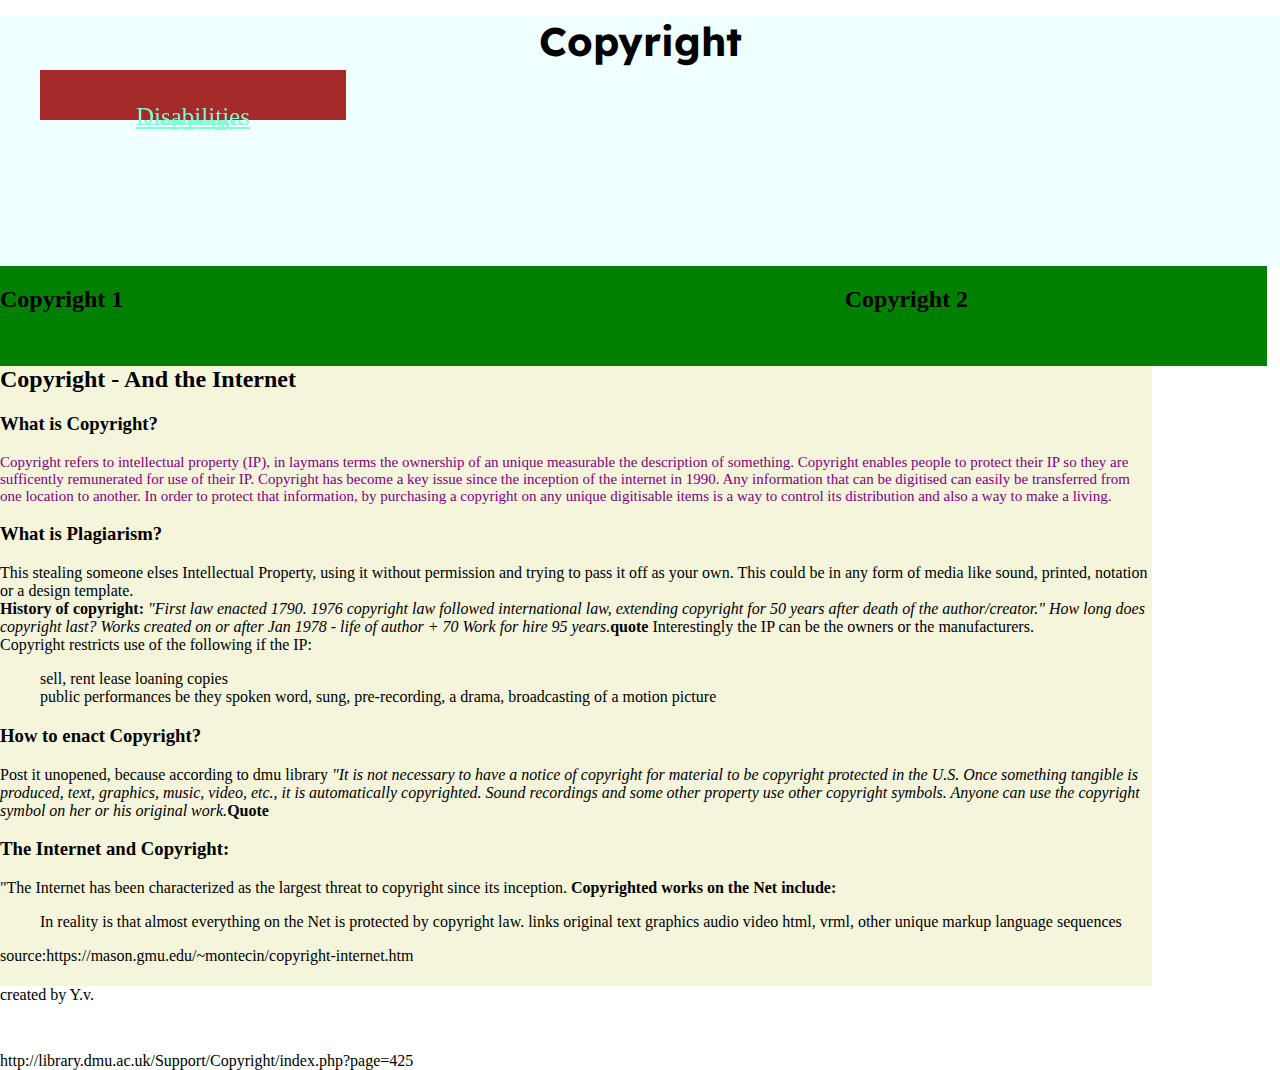
==== Copyright.html @ 74afb9fe "update" ====
<!DOCTYPE html>
<html lang="en">
<head>
    <meta charset="UTF-8">
    <meta name="viewport" content="width=device-width, initial-scale=1.0">
    <meta http-equiv="X-UA-Compatible" content="ie=edge">
    <title>Business Problems</title>
    <link rel="stylesheet" type="text/css" href="css/styles.css">
    <link href="https://fonts.googleapis.com/css?family=Lexend+Deca&display=swap" rel="stylesheet">

</head>
<body>
    <div class ='nav'>
        <ul>
            <li class = "navi"><a href="PurposeIT.html">Purpose</a></li>
            <li class = "navi"> <a href="Fail.html">Fail</a></li>
            <li class = "navi"><a href="GDPR.html">GDPR</a></li>
            <li class = "navi"><a href="Testing.html">Testing</a></li>
            <li class = "navi"><a href="Copyright.html">Copyright</a></li>
            <li class = "navi"><a href="Disabilities.html">Disabilities</a></li>
        </ul>
    </div>
    <div = class ="container">
                <div class = 'header'>
                    <h1>Copyright</h1>

                </div>
                <div class = "content">
                    <h2>Copyright 1</h2>
                </div>
                <div class="content">
                    <h2></h2>
                </div>
                <div class = "content">
                    <h2>Copyright 2</h2>
                </div>
                <div class="main">
                    <h2>Copyright - And the Internet</h2>
                    <h3>What is Copyright?</h3>  
                        
                        <p>Copyright refers to intellectual property (IP), in laymans terms the ownership of an unique measurable the description of something.  Copyright enables people to protect their IP so they are sufficently remunerated for use of their IP.
                        Copyright has become a key issue since the inception of the internet in 1990.  Any information that can be digitised can easily be transferred from one location to another. In order to protect that information, by purchasing a copyright on any unique digitisable items is a way to control its distribution and also  a way to make a living. 
                        <br>
                        <h3>What is Plagiarism? </h3> 
                        This stealing someone elses Intellectual Property, using it without permission and trying to pass it off as your own. This could be in any form of media like sound, printed, notation or a design template.
                        <br>
                        <b>History of copyright:</b>
                        
                        <i>"First law enacted 1790.
                        1976 copyright law followed international law, extending copyright for 50 years after death of the author/creator."
                        
                        How long does copyright last?
                        
                        Works created on or after Jan 1978 - life of author + 70
                        Work for hire 95 years.</i><b>quote</b>
                        Interestingly the IP can be the owners or the manufacturers.
                        <br>
                        Copyright restricts use of the following if the IP:
                        <ul>
                            <il>sell, </il>
                            <il>rent </il>
                            <il>lease</il> 
                            <il>loaning copies</il>
                        <ul></ul>
                            <il>public performances be </il>
                            <il>they spoken word,</il> 
                            <il>sung,</il> 
                            <il>pre-recording,</il> 
                            <il>a drama,</il> 
                            <il>broadcasting of a motion picture</il>
                             
                        </ul>
                        <H3>How to enact Copyright?</H3>
                        Post it unopened, because according to dmu library
                        <i>"It is not necessary to have a notice of copyright for material to be copyright protected in the U.S.  
                        Once something tangible is produced, text, graphics, music, video, etc., it is automatically copyrighted. 
                        Sound recordings and some other property use other copyright symbols.  
                        Anyone can use the copyright symbol on her or his original work.</i><b>Quote</b>
                        
                        <h3>The Internet and Copyright:</h3>
                        
                        "The Internet has been characterized as the largest threat to copyright since its inception. 
                         
                        <b>Copyrighted works on the Net include: </b>
                        <ul>

                        In reality is that almost everything on the Net is protected by copyright law. 
                        
                        <il>links</il>
                        <il>original text</il>
                        <il>graphics</il>
                        <il>audio</il>
                        <il>video</il>
                        <il>html,</il> 
                        <il>vrml,</il> 
                        <il>other unique markup language sequences</il></ul>
                        
                        
                        
                source:https://mason.gmu.edu/~montecin/copyright-internet.htm
                    
            </p></div>

   </div>
   
    <div class = "footer">
        created by Y.v.
    </div>
</body>
</html>




http://library.dmu.ac.uk/Support/Copyright/index.php?page=425
---- css/styles.css ----
body{
   margin: 0;
}
h1{
    font-family: 'Lexend Deca', sans-serif;
    font-size: 40px;
    margin:0;
    padding:0;
}
.header{
    display:block;
    width:100%;
    min-height:250px;
    background-color: azure;
    text-align:center;
    background-image: url("../images/background.jpg");
    background-repeat: no-repeat;
    background-position: center;
    background-size:cover;
}
.content{
    display:block;
    width:33%;
    min-height:100px;
    background-color: green;
    float:left;  
}
.main{
    display: block;
    width:90%;
    min-height:700px;
    background-color:beige
}
p{
    color:purple;
    font-size: 15px;
}
.navi{
    top:70px;
    list-style-type: none;
    background-color: brown;
    position: fixed;  /*comment */
    width: 100%;
    margin:0;
    padding:25px;
    text-decoration-style: none;  
}
.navi a{
    display:block;
    block-size:10%;
    margin:0;
    padding: 8px;
    font-size: 25px;
    color: aquamarine;
    text-decoration-style: none;
}
a:hoover{
    background-color: chartreuse;
    color: cornflowerblue;
}
.navi {
    float: left;  
    text-decoration-style: none;
    text-align:justify;
    width:auto;
}
.navi{
    list-style-type: none;
    float: left;  
    width:20%;
    text-decoration: none;
    text-align:center;
    display:block;
    block-size:0%;
}
.footer{
    background-color:goldenrod:
    width:100%;
    height:66px;
    display:block;

}
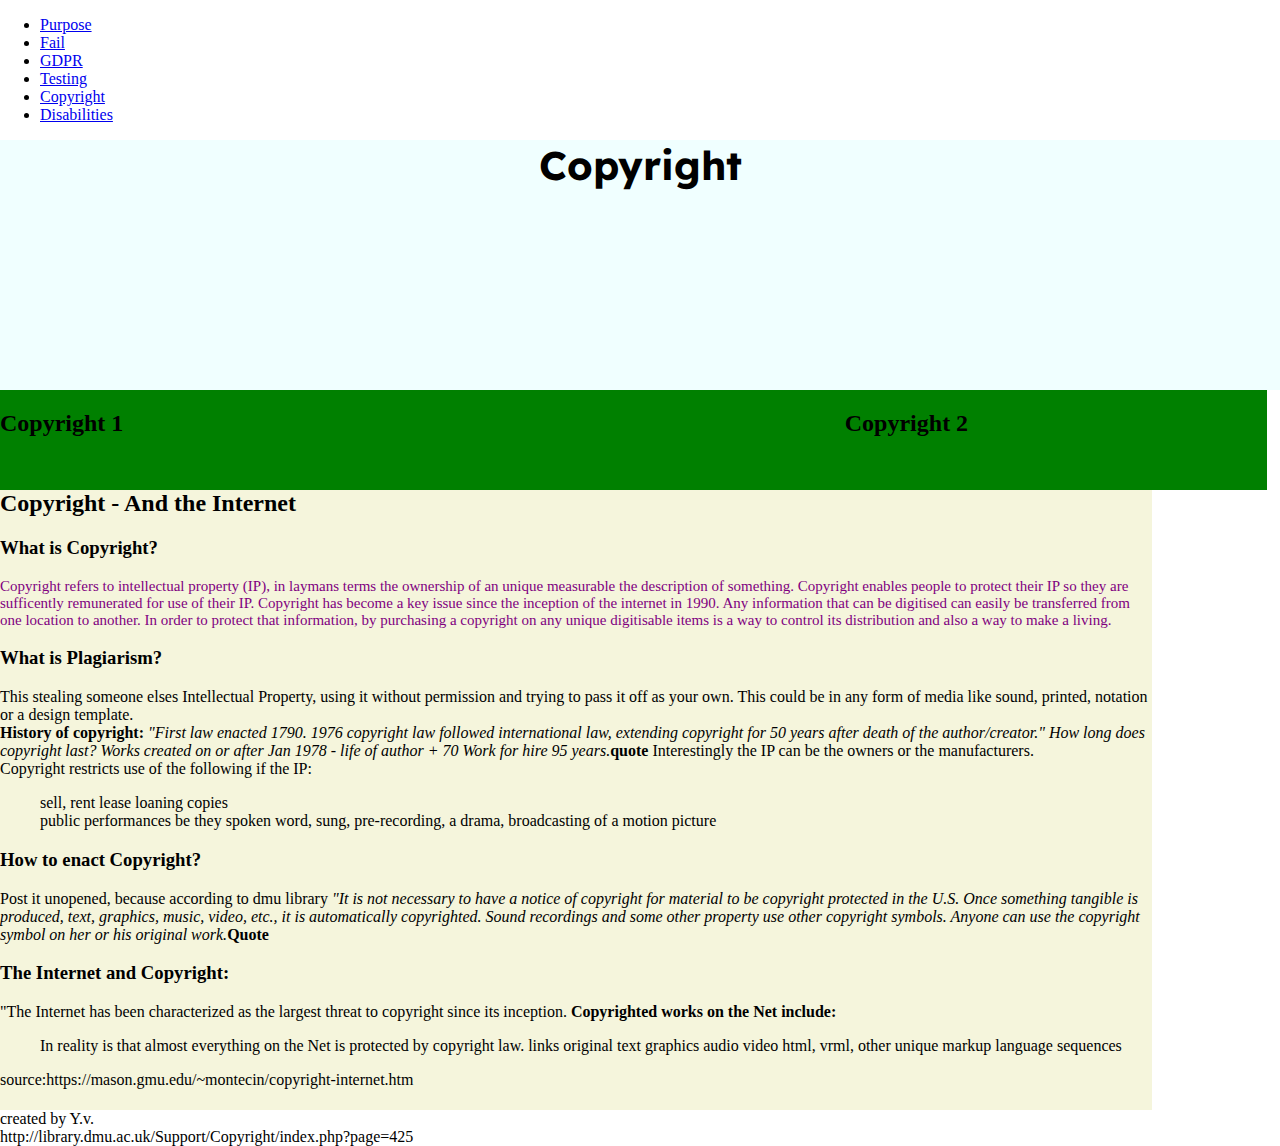
==== commit 54f41016: "update" ====
--- a/Copyright.html
+++ b/Copyright.html
@@ -4,7 +4,7 @@
     <meta charset="UTF-8">
     <meta name="viewport" content="width=device-width, initial-scale=1.0">
     <meta http-equiv="X-UA-Compatible" content="ie=edge">
-    <title>Business Problems</title>
+    <title>Copyright</title>
     <link rel="stylesheet" type="text/css" href="css/styles.css">
     <link href="https://fonts.googleapis.com/css?family=Lexend+Deca&display=swap" rel="stylesheet">
 
--- a/css/styles.css
+++ b/css/styles.css
@@ -35,44 +35,25 @@
     color:purple;
     font-size: 15px;
 }
+.nav
+    width:35%;
+    height:70px;
+    background-color:brown;
+    padding:25px;
+    position:fixed;
+    float:left;
+}
+
 .navi{
-    top:70px;
+    top:50px;
     list-style-type: none;
-    background-color: brown;
-    position: fixed;  /*comment */
-    width: 100%;
     margin:0;
-    padding:25px;
+    padding:15px;
     text-decoration-style: none;  
+    float:left;
+    font-size:20;
 }
-.navi a{
-    display:block;
-    block-size:10%;
-    margin:0;
-    padding: 8px;
-    font-size: 25px;
-    color: aquamarine;
-    text-decoration-style: none;
-}
-a:hoover{
-    background-color: chartreuse;
-    color: cornflowerblue;
-}
-.navi {
-    float: left;  
-    text-decoration-style: none;
-    text-align:justify;
-    width:auto;
-}
-.navi{
-    list-style-type: none;
-    float: left;  
-    width:20%;
-    text-decoration: none;
-    text-align:center;
-    display:block;
-    block-size:0%;
-}
+.
 .footer{
     background-color:goldenrod:
     width:100%;
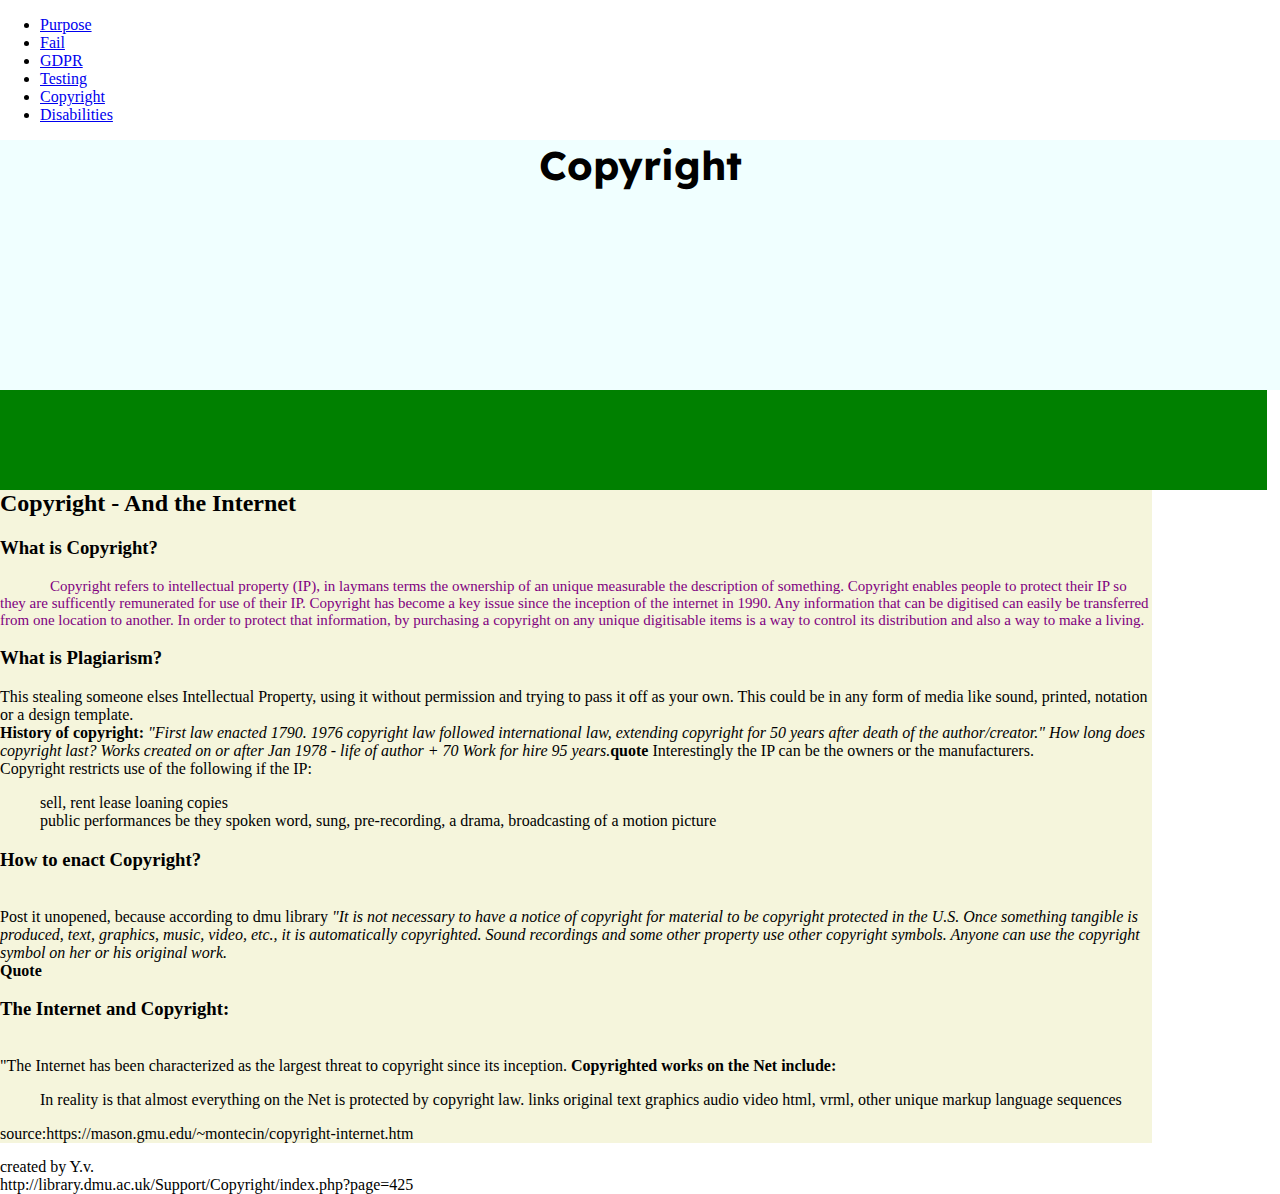
==== commit 7b95e7fb: "updsate" ====
--- a/Copyright.html
+++ b/Copyright.html
@@ -26,14 +26,18 @@
 
                 </div>
                 <div class = "content">
-                    <h2>Copyright 1</h2>
+                    <h2></h2>
                 </div>
                 <div class="content">
                     <h2></h2>
                 </div>
                 <div class = "content">
-                    <h2>Copyright 2</h2>
+                    <h2></h2>
                 </div>
+
+
+
+
                 <div class="main">
                     <h2>Copyright - And the Internet</h2>
                     <h3>What is Copyright?</h3>  
@@ -71,14 +75,16 @@
                              
                         </ul>
                         <H3>How to enact Copyright?</H3>
+                        <br>
                         Post it unopened, because according to dmu library
                         <i>"It is not necessary to have a notice of copyright for material to be copyright protected in the U.S.  
                         Once something tangible is produced, text, graphics, music, video, etc., it is automatically copyrighted. 
                         Sound recordings and some other property use other copyright symbols.  
-                        Anyone can use the copyright symbol on her or his original work.</i><b>Quote</b>
+                        Anyone can use the copyright symbol on her or his original work.</i>
+                        <br><b>Quote</b>
                         
                         <h3>The Internet and Copyright:</h3>
-                        
+                        <br>
                         "The Internet has been characterized as the largest threat to copyright since its inception. 
                          
                         <b>Copyrighted works on the Net include: </b>
--- a/css/styles.css
+++ b/css/styles.css
@@ -44,7 +44,7 @@
     float:left;
 }
 
-.navi{
+.navi,a{
     top:50px;
     list-style-type: none;
     margin:0;
@@ -60,4 +60,10 @@
     height:66px;
     display:block;
 
-}+}
+th, td {
+    padding: 25px;
+    background-color: azure;
+    align-self: auto;
+  }
+  p { text-indent: 50px; } ​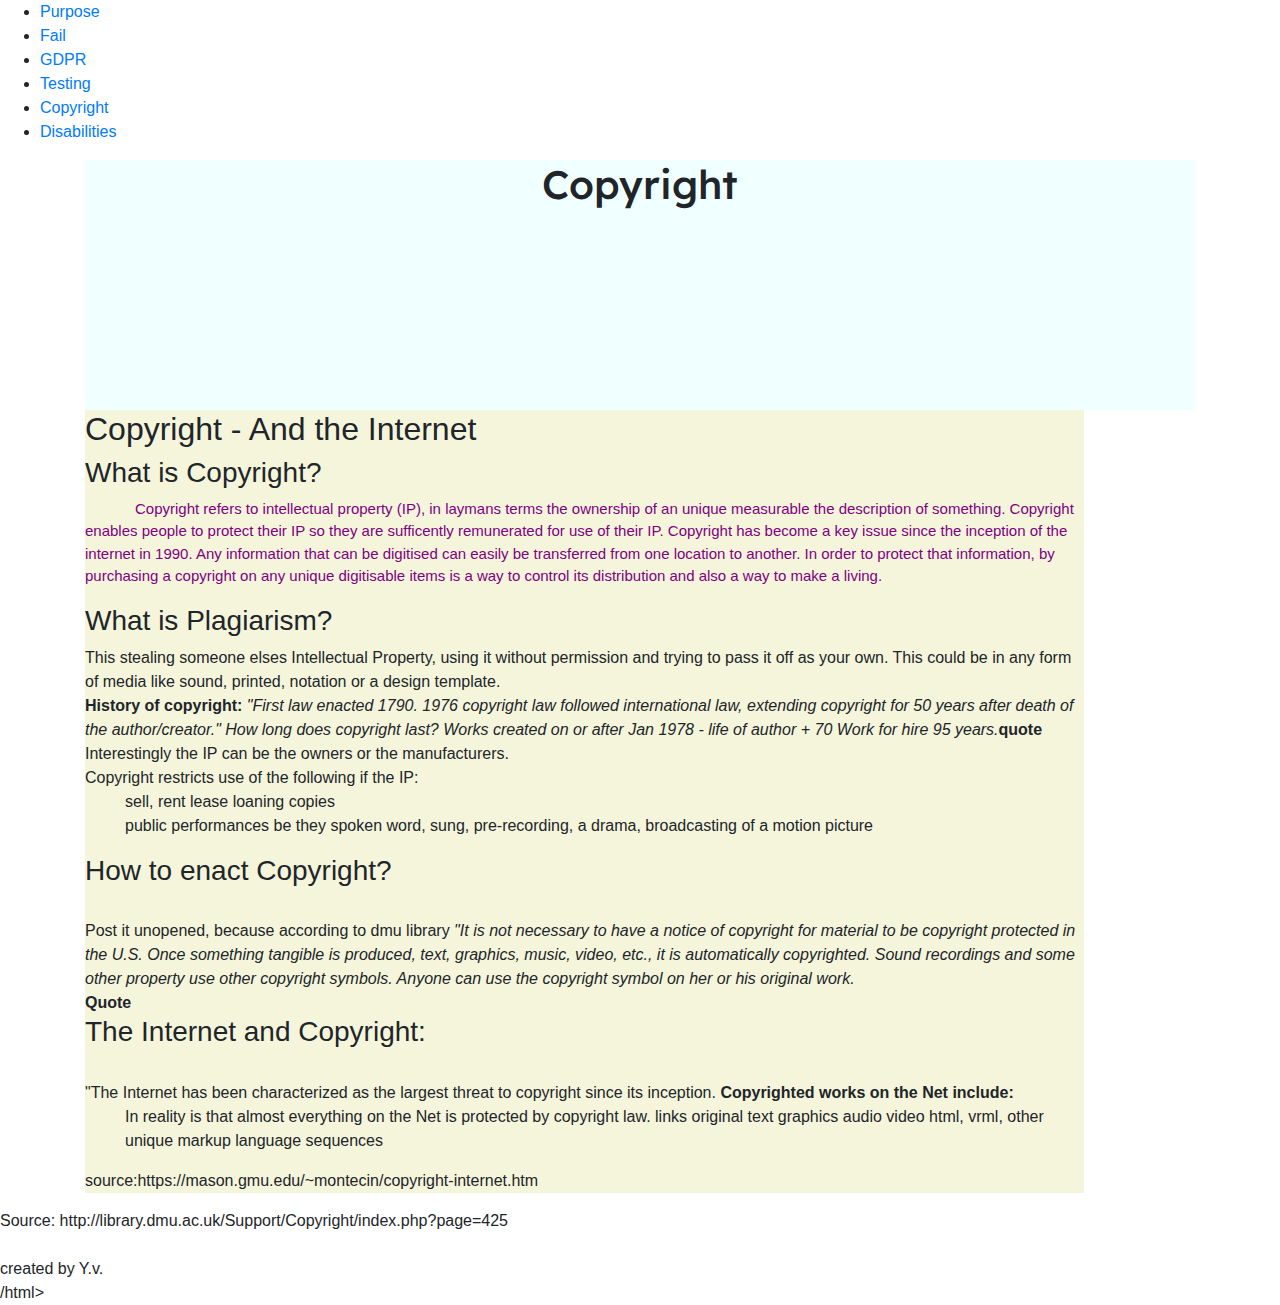
==== commit 54621368: "update" ====
--- a/Copyright.html
+++ b/Copyright.html
@@ -7,6 +7,7 @@
     <title>Copyright</title>
     <link rel="stylesheet" type="text/css" href="css/styles.css">
     <link href="https://fonts.googleapis.com/css?family=Lexend+Deca&display=swap" rel="stylesheet">
+    <link rel="stylesheet" href="https://stackpath.bootstrapcdn.com/bootstrap/4.3.1/css/bootstrap.min.css" integrity="sha384-ggOyR0iXCbMQv3Xipma34MD+dH/1fQ784/j6cY/iJTQUOhcWr7x9JvoRxT2MZw1T" crossorigin="anonymous">
 
 </head>
 <body>
@@ -25,18 +26,6 @@
                     <h1>Copyright</h1>
 
                 </div>
-                <div class = "content">
-                    <h2></h2>
-                </div>
-                <div class="content">
-                    <h2></h2>
-                </div>
-                <div class = "content">
-                    <h2></h2>
-                </div>
-
-
-
 
                 <div class="main">
                     <h2>Copyright - And the Internet</h2>
@@ -108,14 +97,15 @@
             </p></div>
 
    </div>
-   
+   Source: http://library.dmu.ac.uk/Support/Copyright/index.php?page=425
+   <br>
+   <br>
     <div class = "footer">
         created by Y.v.
     </div>
 </body>
-</html>
+/html>
 
 
 
 
-http://library.dmu.ac.uk/Support/Copyright/index.php?page=425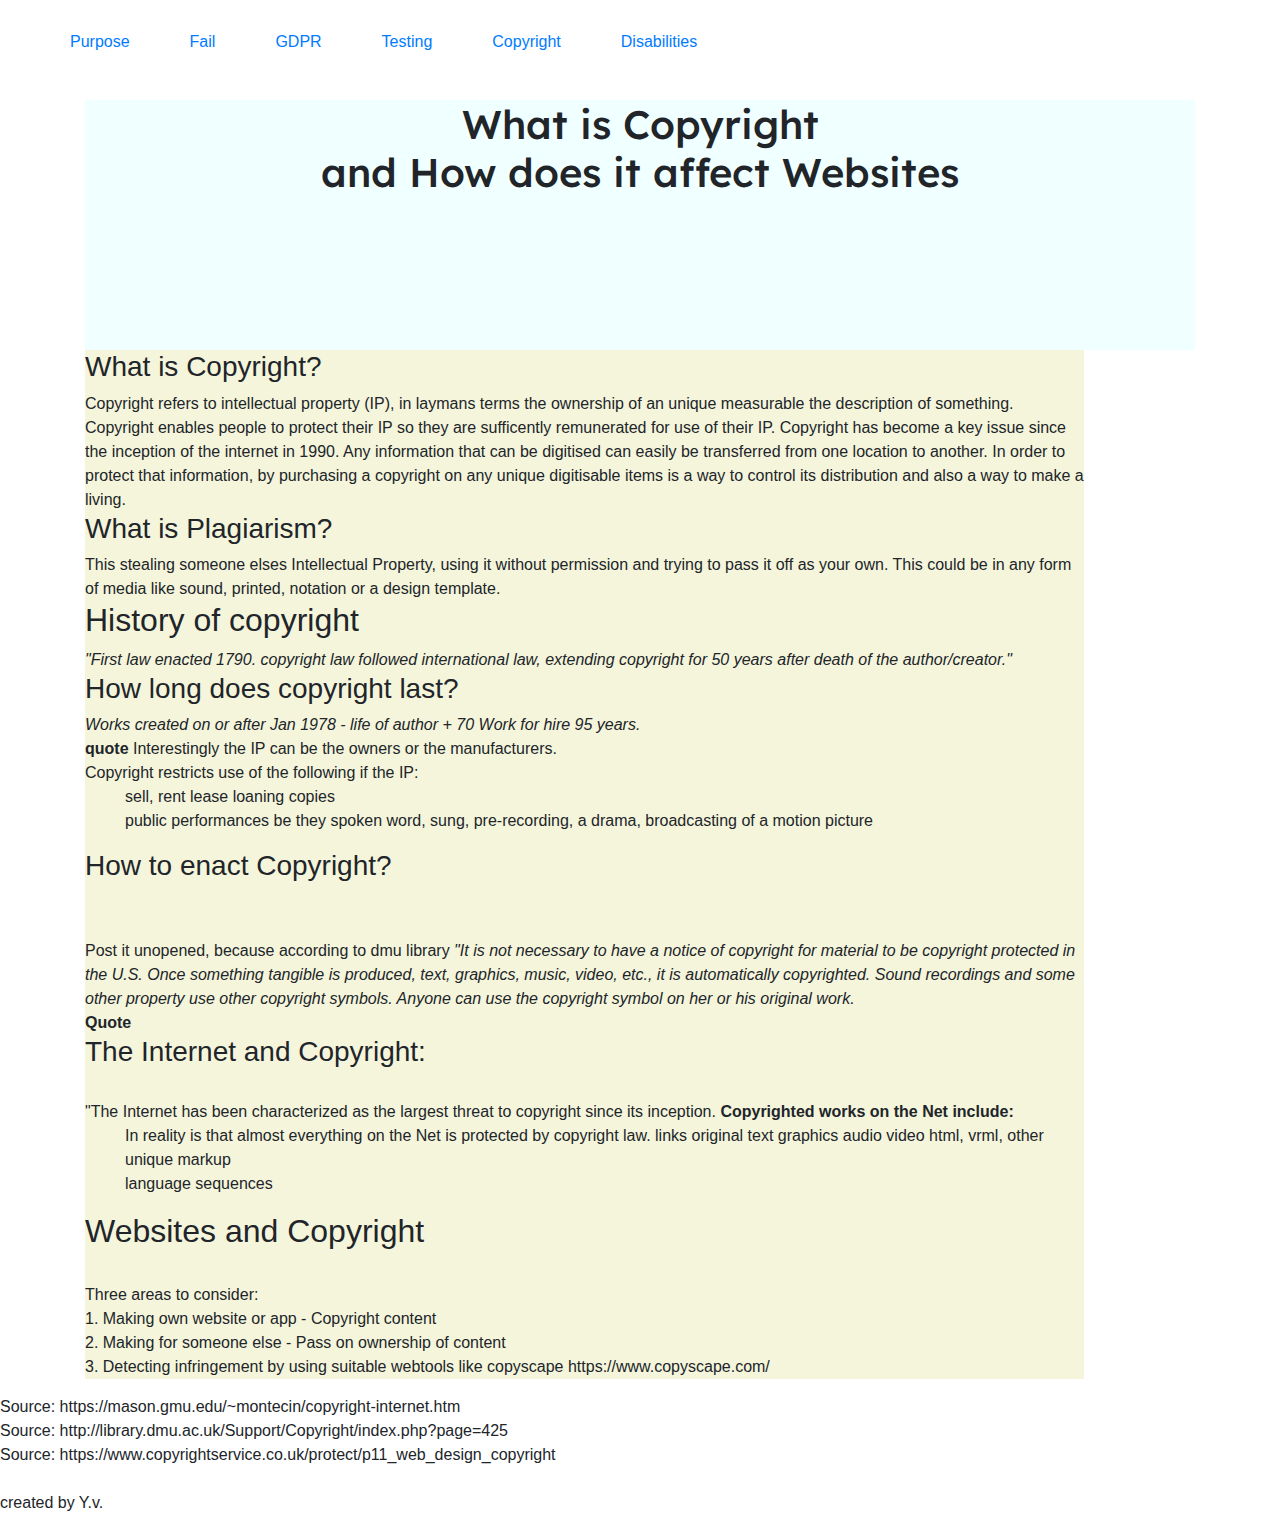
==== commit 7cd8cb4a: "update" ====
--- a/Copyright.html
+++ b/Copyright.html
@@ -23,38 +23,42 @@
     </div>
     <div = class ="container">
                 <div class = 'header'>
-                    <h1>Copyright</h1>
+                    <h1>What is Copyright <br>and How does it affect Websites</h1>
 
                 </div>
 
                 <div class="main">
-                    <h2>Copyright - And the Internet</h2>
+                    
+    
                     <h3>What is Copyright?</h3>  
                         
-                        <p>Copyright refers to intellectual property (IP), in laymans terms the ownership of an unique measurable the description of something.  Copyright enables people to protect their IP so they are sufficently remunerated for use of their IP.
+                        Copyright refers to intellectual property (IP), in laymans terms the ownership of an unique measurable the description of something.  Copyright enables people to protect their IP so they are sufficently remunerated for use of their IP.
                         Copyright has become a key issue since the inception of the internet in 1990.  Any information that can be digitised can easily be transferred from one location to another. In order to protect that information, by purchasing a copyright on any unique digitisable items is a way to control its distribution and also  a way to make a living. 
                         <br>
+                        
                         <h3>What is Plagiarism? </h3> 
                         This stealing someone elses Intellectual Property, using it without permission and trying to pass it off as your own. This could be in any form of media like sound, printed, notation or a design template.
                         <br>
-                        <b>History of copyright:</b>
+                        <h2>History of copyright</h2>
                         
                         <i>"First law enacted 1790.
-                        1976 copyright law followed international law, extending copyright for 50 years after death of the author/creator."
+                        copyright law followed international law, extending copyright for 50 years after death of the author/creator."
+                        </i>
+                        <h3>How long does copyright last?</h3>
                         
-                        How long does copyright last?
-                        
-                        Works created on or after Jan 1978 - life of author + 70
-                        Work for hire 95 years.</i><b>quote</b>
+                        <i>Works created on or after Jan 1978 - life of author + 70
+                        Work for hire 95 years.</i>
+                        <br>
+                        <b>quote</b>
                         Interestingly the IP can be the owners or the manufacturers.
                         <br>
                         Copyright restricts use of the following if the IP:
-                        <ul>
+                        <ol>
                             <il>sell, </il>
                             <il>rent </il>
                             <il>lease</il> 
                             <il>loaning copies</il>
-                        <ul></ul>
+                    <br>
                             <il>public performances be </il>
                             <il>they spoken word,</il> 
                             <il>sung,</il> 
@@ -62,8 +66,9 @@
                             <il>a drama,</il> 
                             <il>broadcasting of a motion picture</il>
                              
-                        </ul>
-                        <H3>How to enact Copyright?</H3>
+                        </ol>
+                        <h3>How to enact Copyright?</h3>
+                        <br>
                         <br>
                         Post it unopened, because according to dmu library
                         <i>"It is not necessary to have a notice of copyright for material to be copyright protected in the U.S.  
@@ -76,7 +81,7 @@
                         <br>
                         "The Internet has been characterized as the largest threat to copyright since its inception. 
                          
-                        <b>Copyrighted works on the Net include: </b>
+                        <b>Copyrighted works on the Net include:</b>
                         <ul>
 
                         In reality is that almost everything on the Net is protected by copyright law. 
@@ -88,23 +93,38 @@
                         <il>video</il>
                         <il>html,</il> 
                         <il>vrml,</il> 
-                        <il>other unique markup language sequences</il></ul>
+                        <il>other unique markup 
+                        <br>language sequences
+                        </il>
+                        </ul>
+
+                        <h2>Websites and Copyright</h2>
+                        <br>
+Three areas to consider:
+<br>
+1. Making own website or app - Copyright content
+<br>
+2. Making for someone else - Pass on ownership of content
+<br>
+3. Detecting infringement by using suitable webtools like copyscape  https://www.copyscape.com/
                         
                         
                         
-                source:https://mason.gmu.edu/~montecin/copyright-internet.htm
+                
                     
             </p></div>
 
    </div>
-   Source: http://library.dmu.ac.uk/Support/Copyright/index.php?page=425
+   Source: https://mason.gmu.edu/~montecin/copyright-internet.htm<br>
+   Source: http://library.dmu.ac.uk/Support/Copyright/index.php?page=425<br>
+   Source: https://www.copyrightservice.co.uk/protect/p11_web_design_copyright
    <br>
    <br>
     <div class = "footer">
         created by Y.v.
     </div>
 </body>
-/html>
+</html>
 
 
 
--- a/css/styles.css
+++ b/css/styles.css
@@ -35,8 +35,8 @@
     color:purple;
     font-size: 15px;
 }
-.nav
-    width:35%;
+.nav,{
+    width:15%;
     height:70px;
     background-color:brown;
     padding:25px;
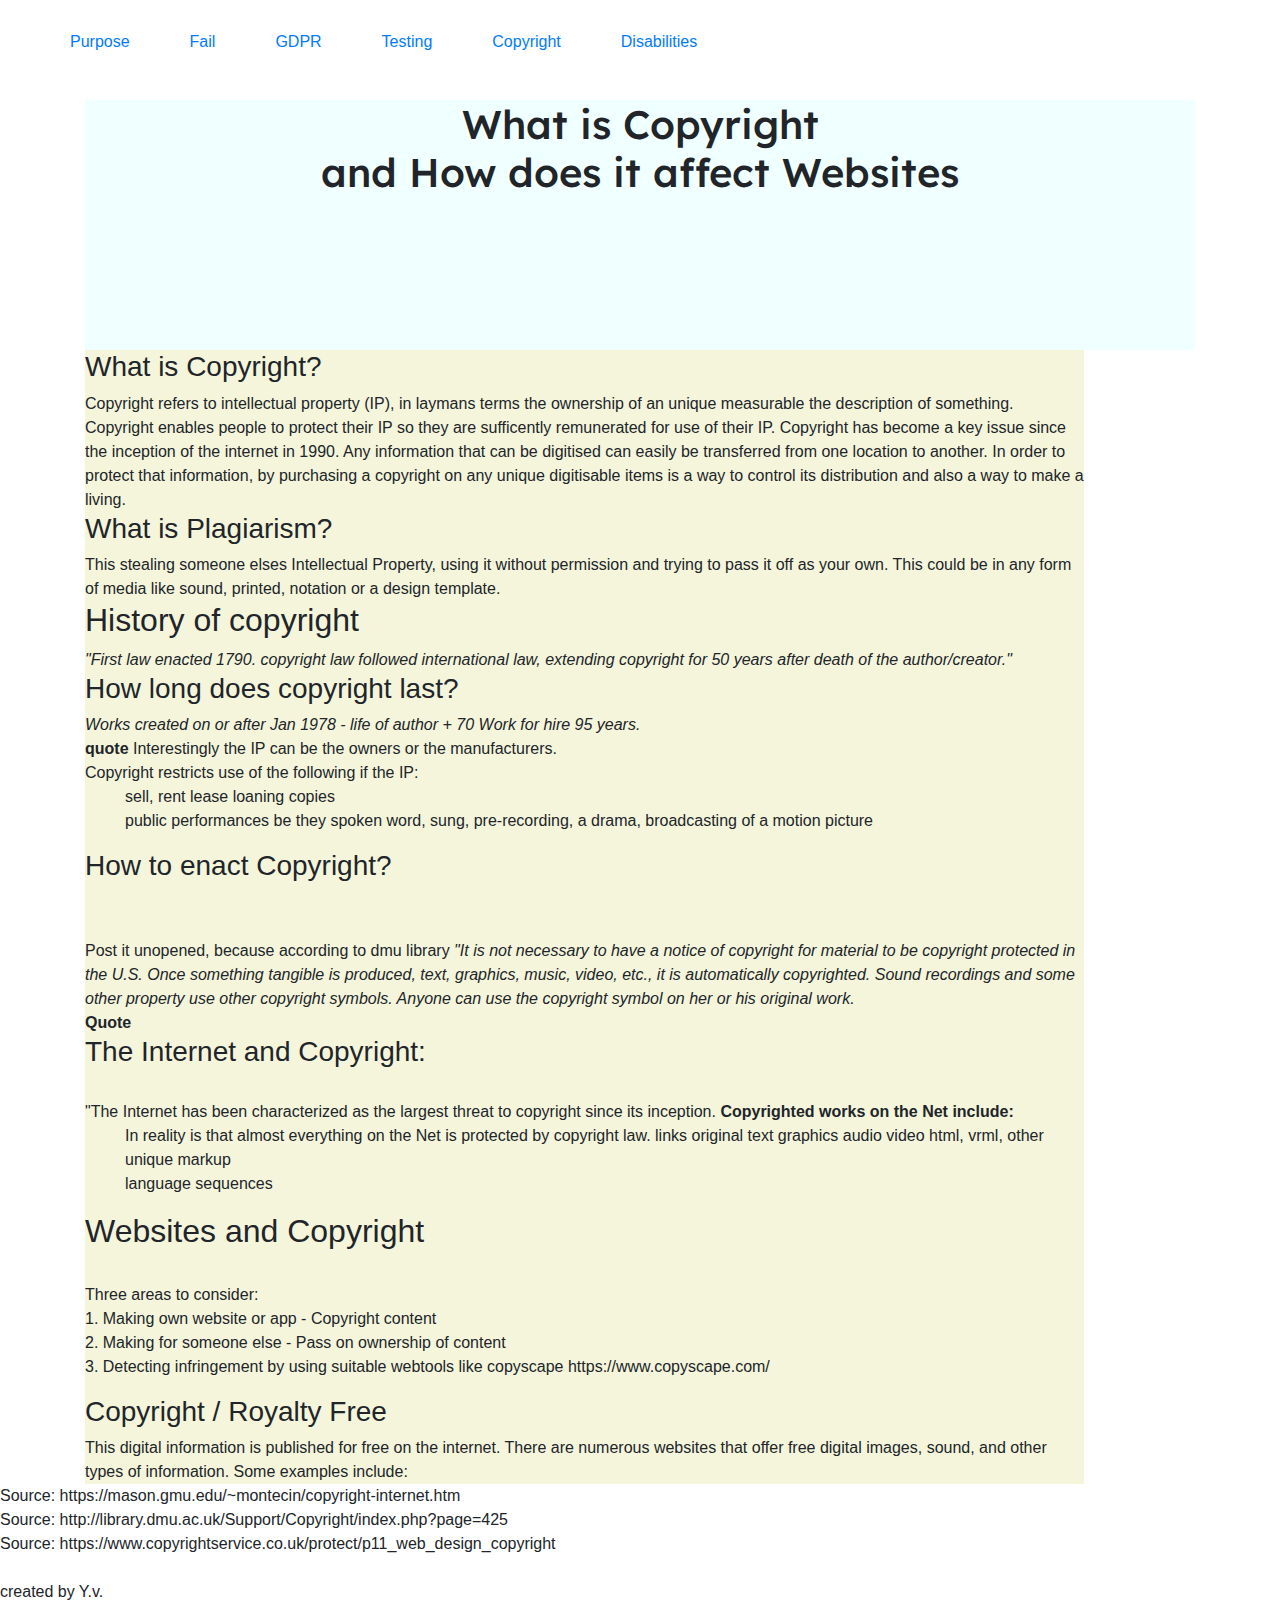
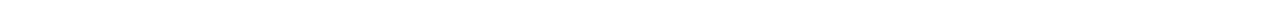
==== commit 1ba65672: "update" ====
--- a/Copyright.html
+++ b/Copyright.html
@@ -112,7 +112,13 @@
                         
                 
                     
-            </p></div>
+            </p>
+        <h3>Copyright / Royalty Free</h3>
+This digital information is published for free on the internet.  There are numerous websites that offer free digital images, sound, and other types of information.  Some examples include:
+
+        
+        
+        </div>
 
    </div>
    Source: https://mason.gmu.edu/~montecin/copyright-internet.htm<br>
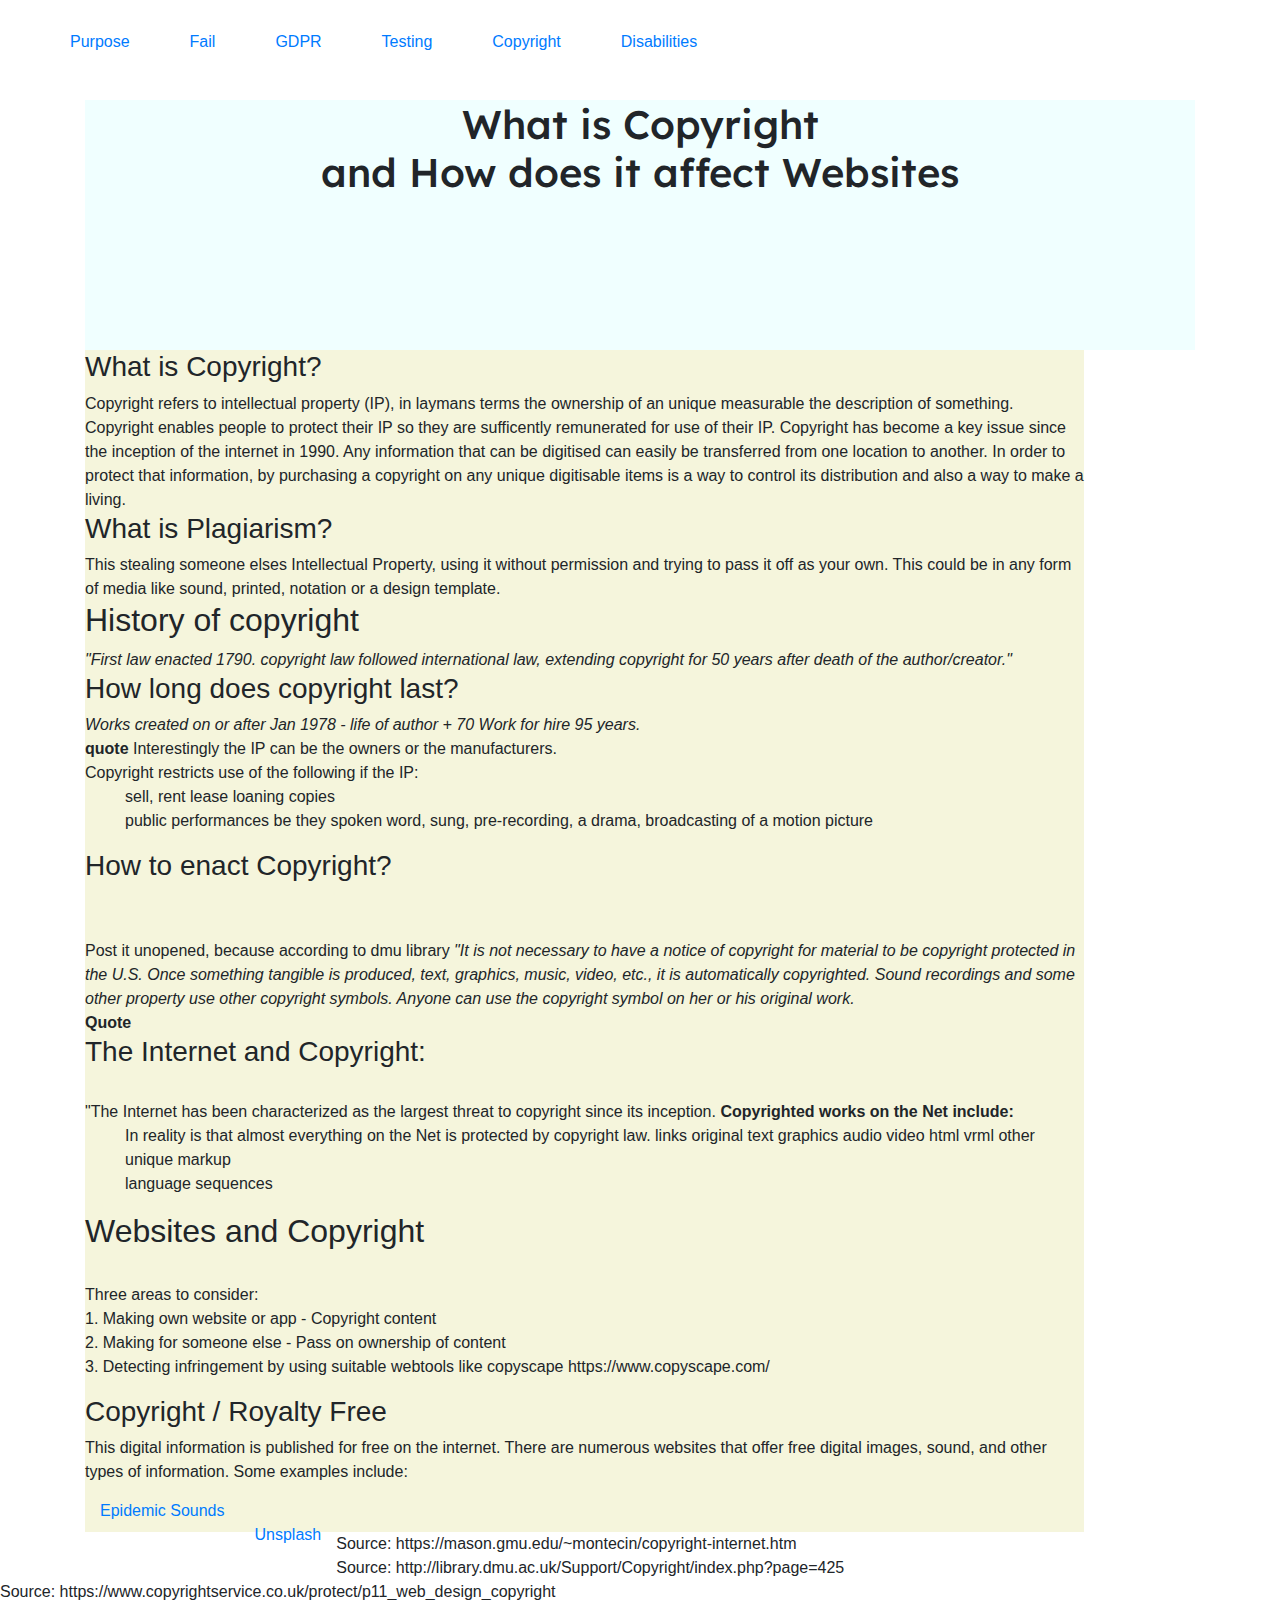
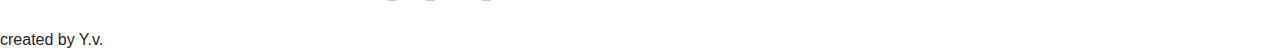
==== commit 379884af: "update" ====
--- a/Copyright.html
+++ b/Copyright.html
@@ -91,8 +91,8 @@
                         <il>graphics</il>
                         <il>audio</il>
                         <il>video</il>
-                        <il>html,</il> 
-                        <il>vrml,</il> 
+                        <il>html</il> 
+                        <il>vrml</il> 
                         <il>other unique markup 
                         <br>language sequences
                         </il>
@@ -115,9 +115,11 @@
             </p>
         <h3>Copyright / Royalty Free</h3>
 This digital information is published for free on the internet.  There are numerous websites that offer free digital images, sound, and other types of information.  Some examples include:
-
-        
-        
+<br>
+<a href="www.epidemicsound.com">Epidemic Sounds</a>
+<br>
+<a href ="https://unsplash.com/">Unsplash</a> 
+<br>
         </div>
 
    </div>
--- a/css/styles.css
+++ b/css/styles.css
@@ -66,4 +66,4 @@
     background-color: azure;
     align-self: auto;
   }
-  p { text-indent: 50px; } ​+  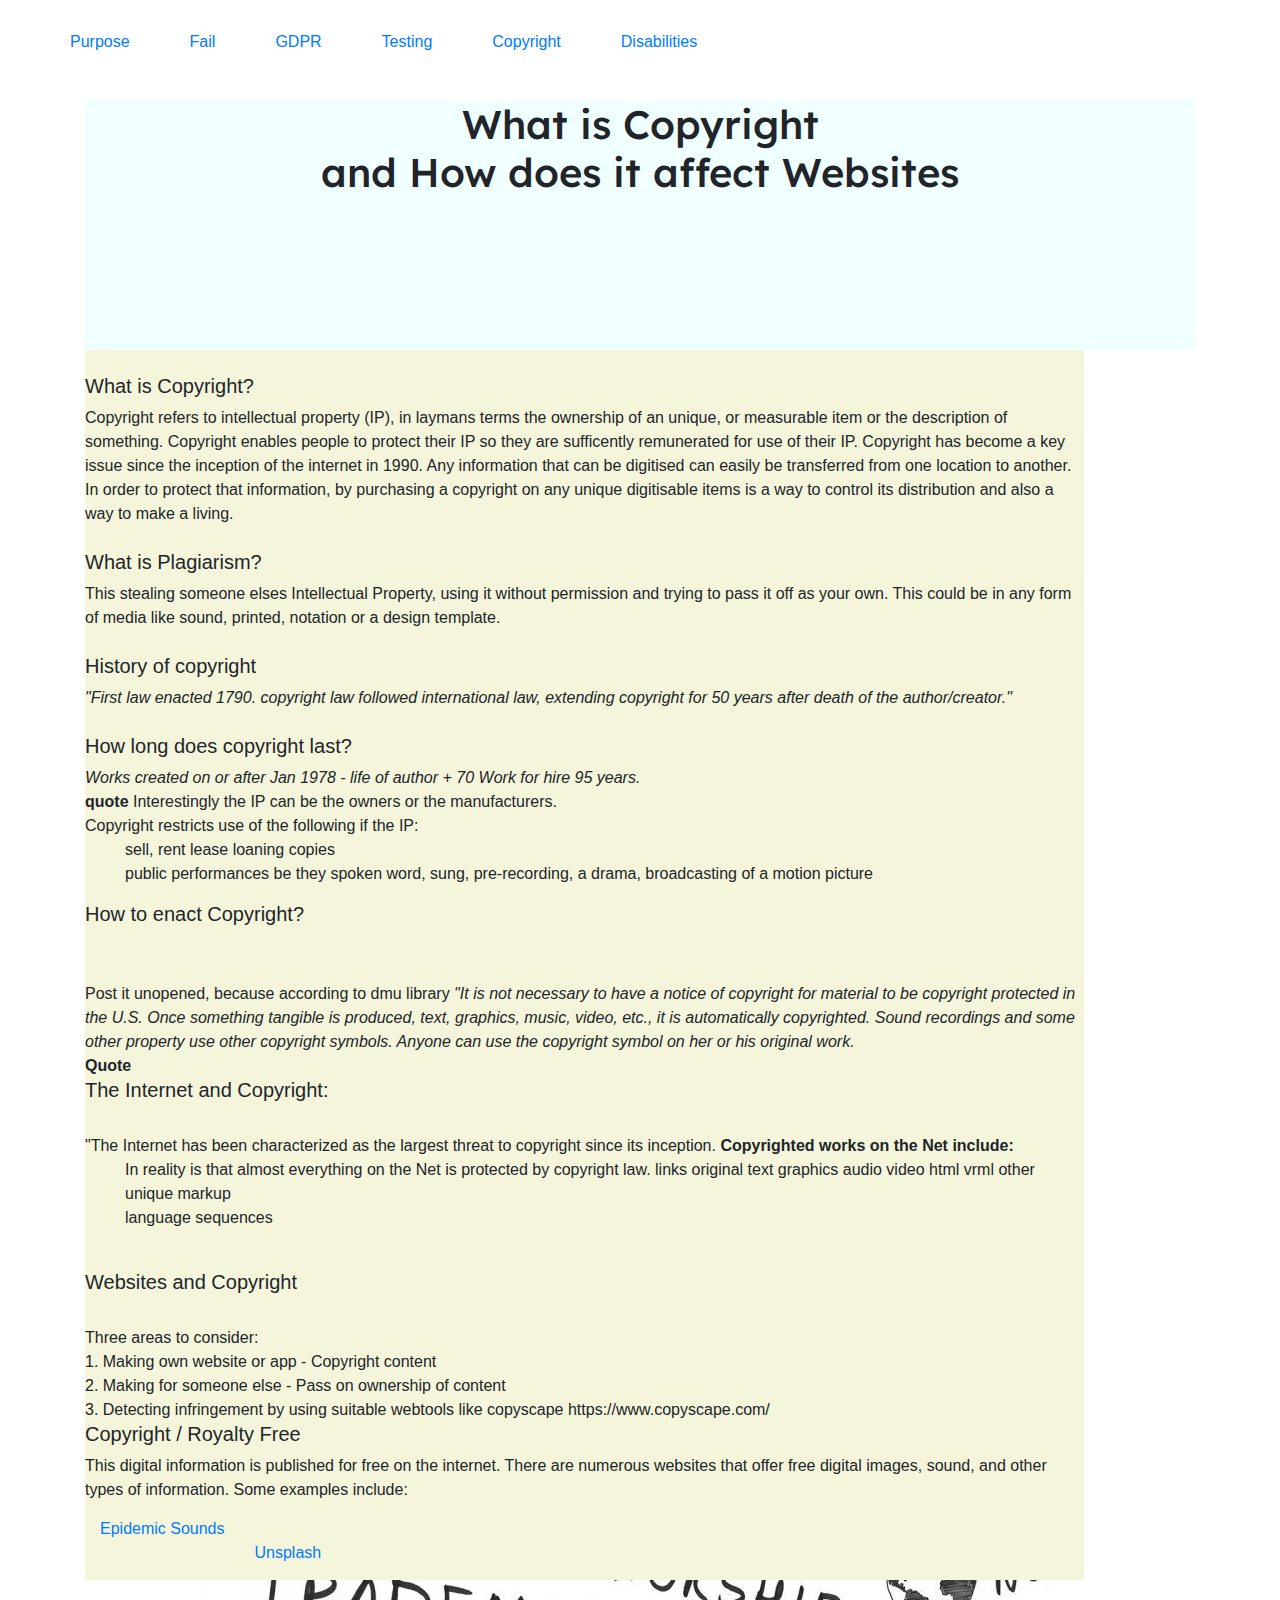
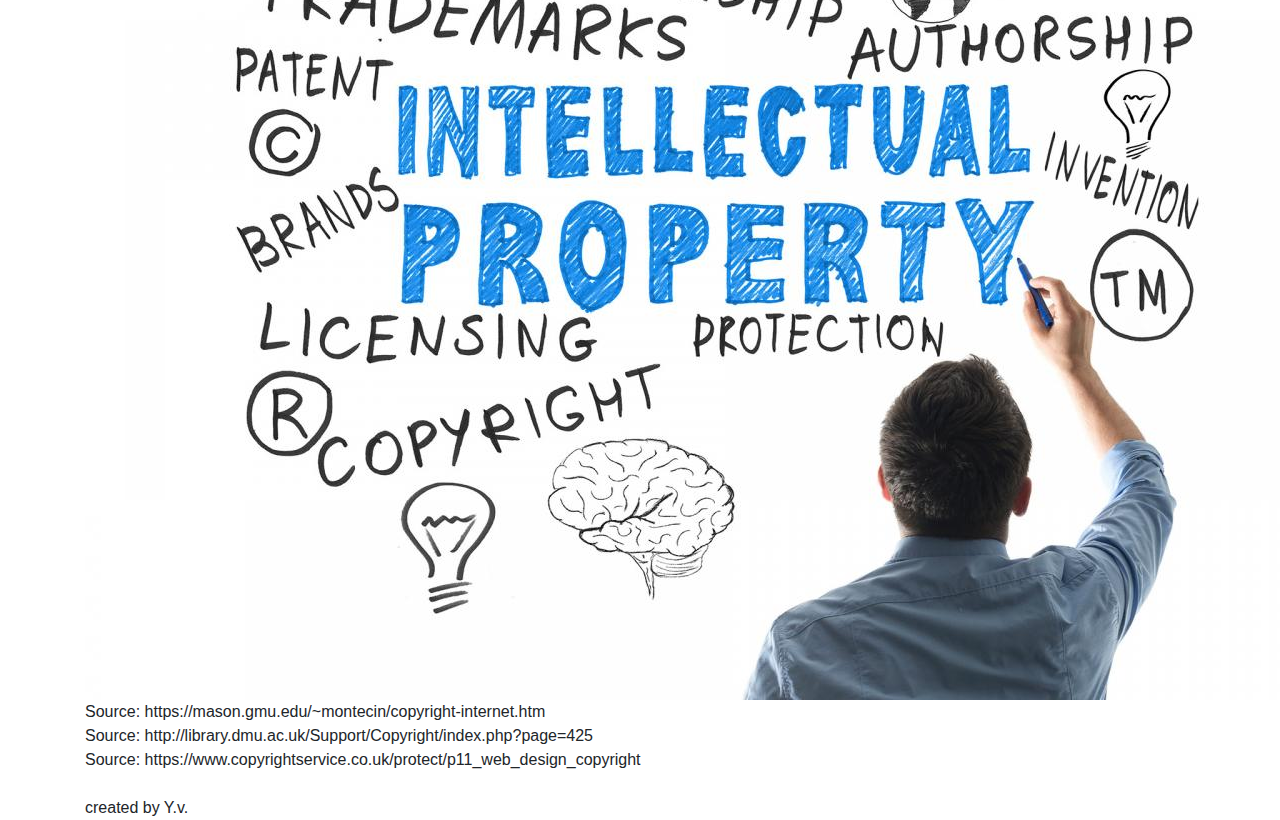
==== commit 89aad8dd: "update" ====
--- a/Copyright.html
+++ b/Copyright.html
@@ -22,29 +22,32 @@
         </ul>
     </div>
     <div = class ="container">
-                <div class = 'header'>
+            <div class = 'header'>
                     <h1>What is Copyright <br>and How does it affect Websites</h1>
 
-                </div>
+            </div>
 
                 <div class="main">
                     
-    
-                    <h3>What is Copyright?</h3>  
+                    <br>
+                    <h5>What is Copyright?</h5>  
                         
-                        Copyright refers to intellectual property (IP), in laymans terms the ownership of an unique measurable the description of something.  Copyright enables people to protect their IP so they are sufficently remunerated for use of their IP.
+                        Copyright refers to intellectual property (IP), in laymans terms the ownership of an unique, or measurable item or the description of something.  Copyright enables people to protect their IP so they are sufficently remunerated for use of their IP.
                         Copyright has become a key issue since the inception of the internet in 1990.  Any information that can be digitised can easily be transferred from one location to another. In order to protect that information, by purchasing a copyright on any unique digitisable items is a way to control its distribution and also  a way to make a living. 
                         <br>
-                        
-                        <h3>What is Plagiarism? </h3> 
+                        <br>
+                        <h5>What is Plagiarism? </h5> 
                         This stealing someone elses Intellectual Property, using it without permission and trying to pass it off as your own. This could be in any form of media like sound, printed, notation or a design template.
                         <br>
-                        <h2>History of copyright</h2>
+                        <br>
+                        <h5>History of copyright</h5>
                         
                         <i>"First law enacted 1790.
                         copyright law followed international law, extending copyright for 50 years after death of the author/creator."
                         </i>
-                        <h3>How long does copyright last?</h3>
+                        <br>
+                        <br>
+                        <h5>How long does copyright last?</h5>
                         
                         <i>Works created on or after Jan 1978 - life of author + 70
                         Work for hire 95 years.</i>
@@ -58,7 +61,7 @@
                             <il>rent </il>
                             <il>lease</il> 
                             <il>loaning copies</il>
-                    <br>
+                            <br>
                             <il>public performances be </il>
                             <il>they spoken word,</il> 
                             <il>sung,</il> 
@@ -67,7 +70,7 @@
                             <il>broadcasting of a motion picture</il>
                              
                         </ol>
-                        <h3>How to enact Copyright?</h3>
+                        <h5>How to enact Copyright?</h5>
                         <br>
                         <br>
                         Post it unopened, because according to dmu library
@@ -76,8 +79,8 @@
                         Sound recordings and some other property use other copyright symbols.  
                         Anyone can use the copyright symbol on her or his original work.</i>
                         <br><b>Quote</b>
-                        
-                        <h3>The Internet and Copyright:</h3>
+                        <br>
+                        <h5>The Internet and Copyright:</h5>
                         <br>
                         "The Internet has been characterized as the largest threat to copyright since its inception. 
                          
@@ -97,39 +100,39 @@
                         <br>language sequences
                         </il>
                         </ul>
+                        <br>
+                        <h5>Websites and Copyright</h5>
+                        <br>
+                        Three areas to consider:
+                        <br>
+                        1. Making own website or app - Copyright content
+                        <br>
+                        2. Making for someone else - Pass on ownership of content
+                        <br>
+                        3. Detecting infringement by using suitable webtools like copyscape  https://www.copyscape.com/
+                                                
+                                                
+                                                
+                                        
+                                            
+                        <br>
+                        <h5>Copyright / Royalty Free</h5>
+                        This digital information is published for free on the internet.  There are numerous websites that offer free digital images, sound, and other types of information.  Some examples include:
+                        <br>
+<a href="www.epidemicsound.com">Epidemic Sounds</a>
+                        <br>
+<a href ="https://unsplash.com/">Unsplash</a> 
+                        <br>
+                        <img src="images/copyrightMap.jpg">
+    </div>
 
-                        <h2>Websites and Copyright</h2>
-                        <br>
-Three areas to consider:
+Source: https://mason.gmu.edu/~montecin/copyright-internet.htm<br>
+Source: http://library.dmu.ac.uk/Support/Copyright/index.php?page=425<br>
+Source: https://www.copyrightservice.co.uk/protect/p11_web_design_copyright
+
 <br>
-1. Making own website or app - Copyright content
 <br>
-2. Making for someone else - Pass on ownership of content
-<br>
-3. Detecting infringement by using suitable webtools like copyscape  https://www.copyscape.com/
-                        
-                        
-                        
-                
-                    
-            </p>
-        <h3>Copyright / Royalty Free</h3>
-This digital information is published for free on the internet.  There are numerous websites that offer free digital images, sound, and other types of information.  Some examples include:
-<br>
-<a href="www.epidemicsound.com">Epidemic Sounds</a>
-<br>
-<a href ="https://unsplash.com/">Unsplash</a> 
-<br>
-        </div>
-
-   </div>
-   Source: https://mason.gmu.edu/~montecin/copyright-internet.htm<br>
-   Source: http://library.dmu.ac.uk/Support/Copyright/index.php?page=425<br>
-   Source: https://www.copyrightservice.co.uk/protect/p11_web_design_copyright
-   <br>
-   <br>
-    <div class = "footer">
-        created by Y.v.
+<div class = "footer"> created by Y.v.
     </div>
 </body>
 </html>
